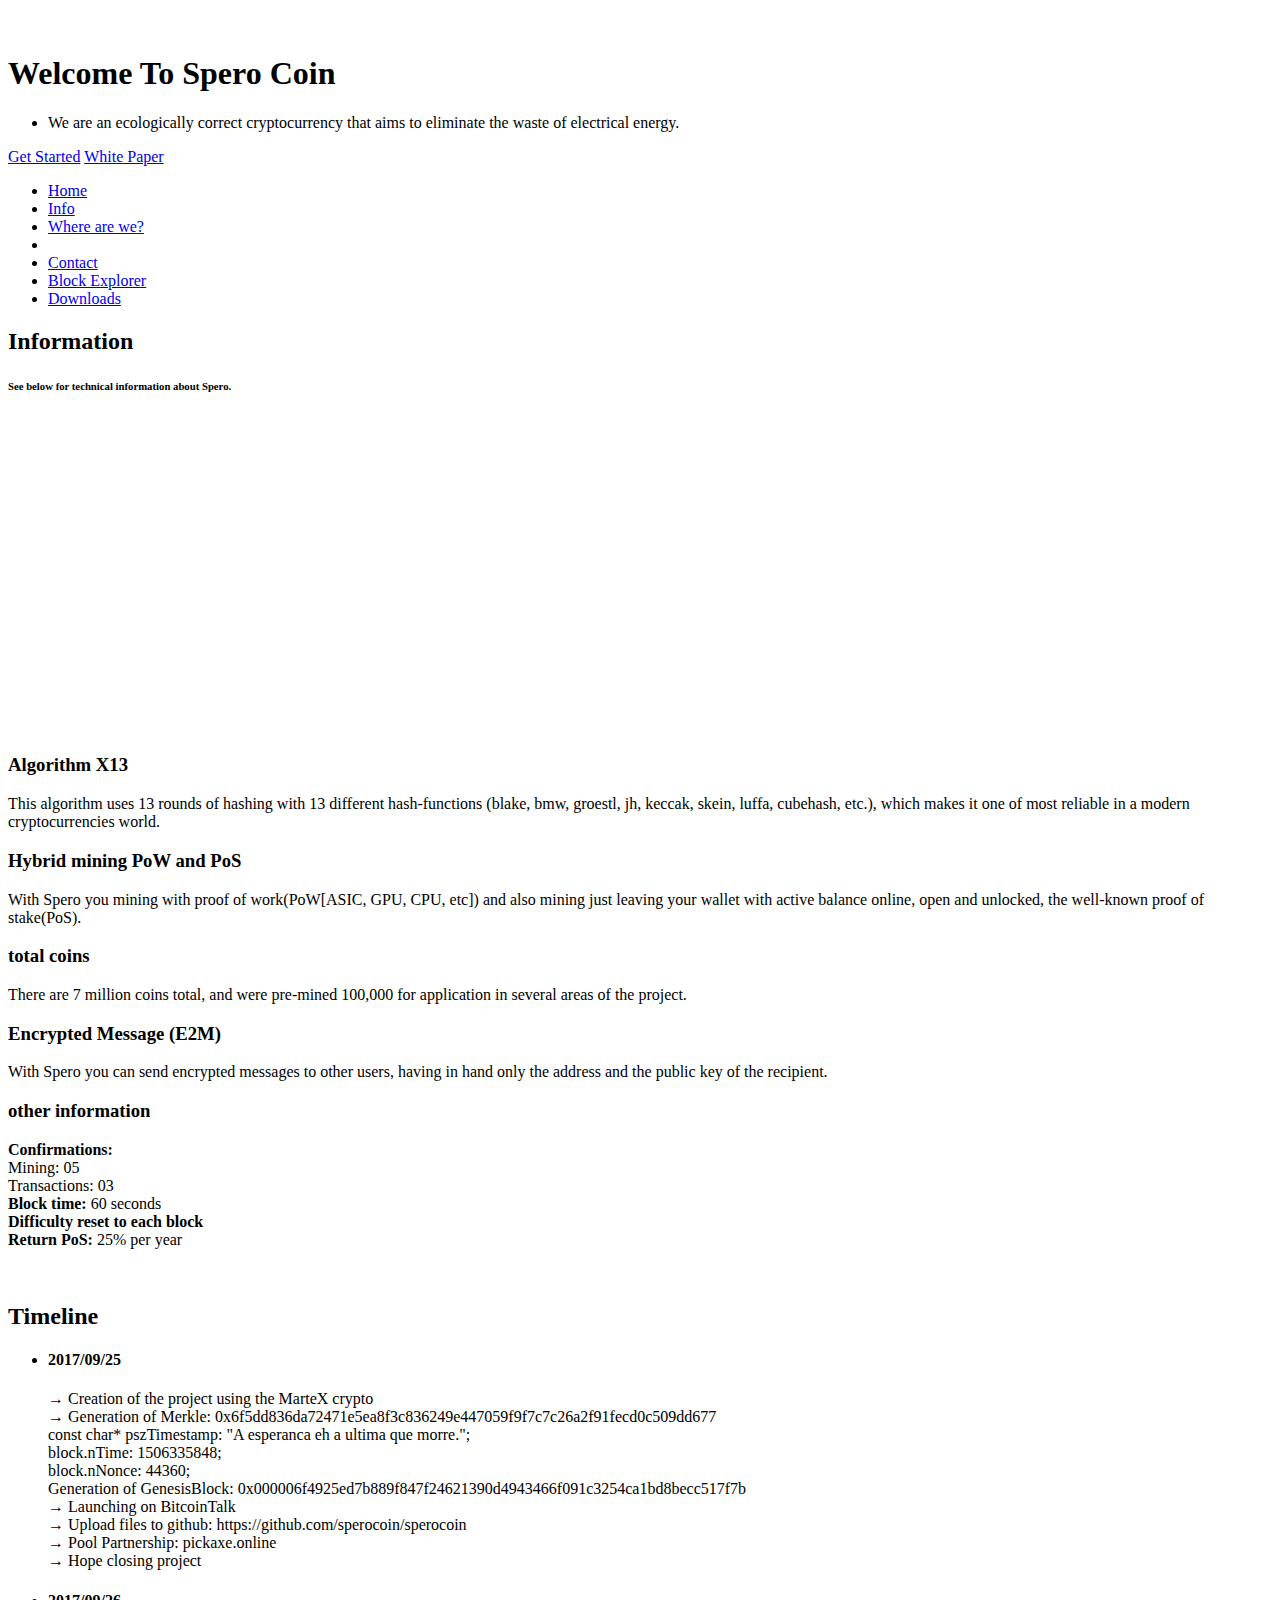
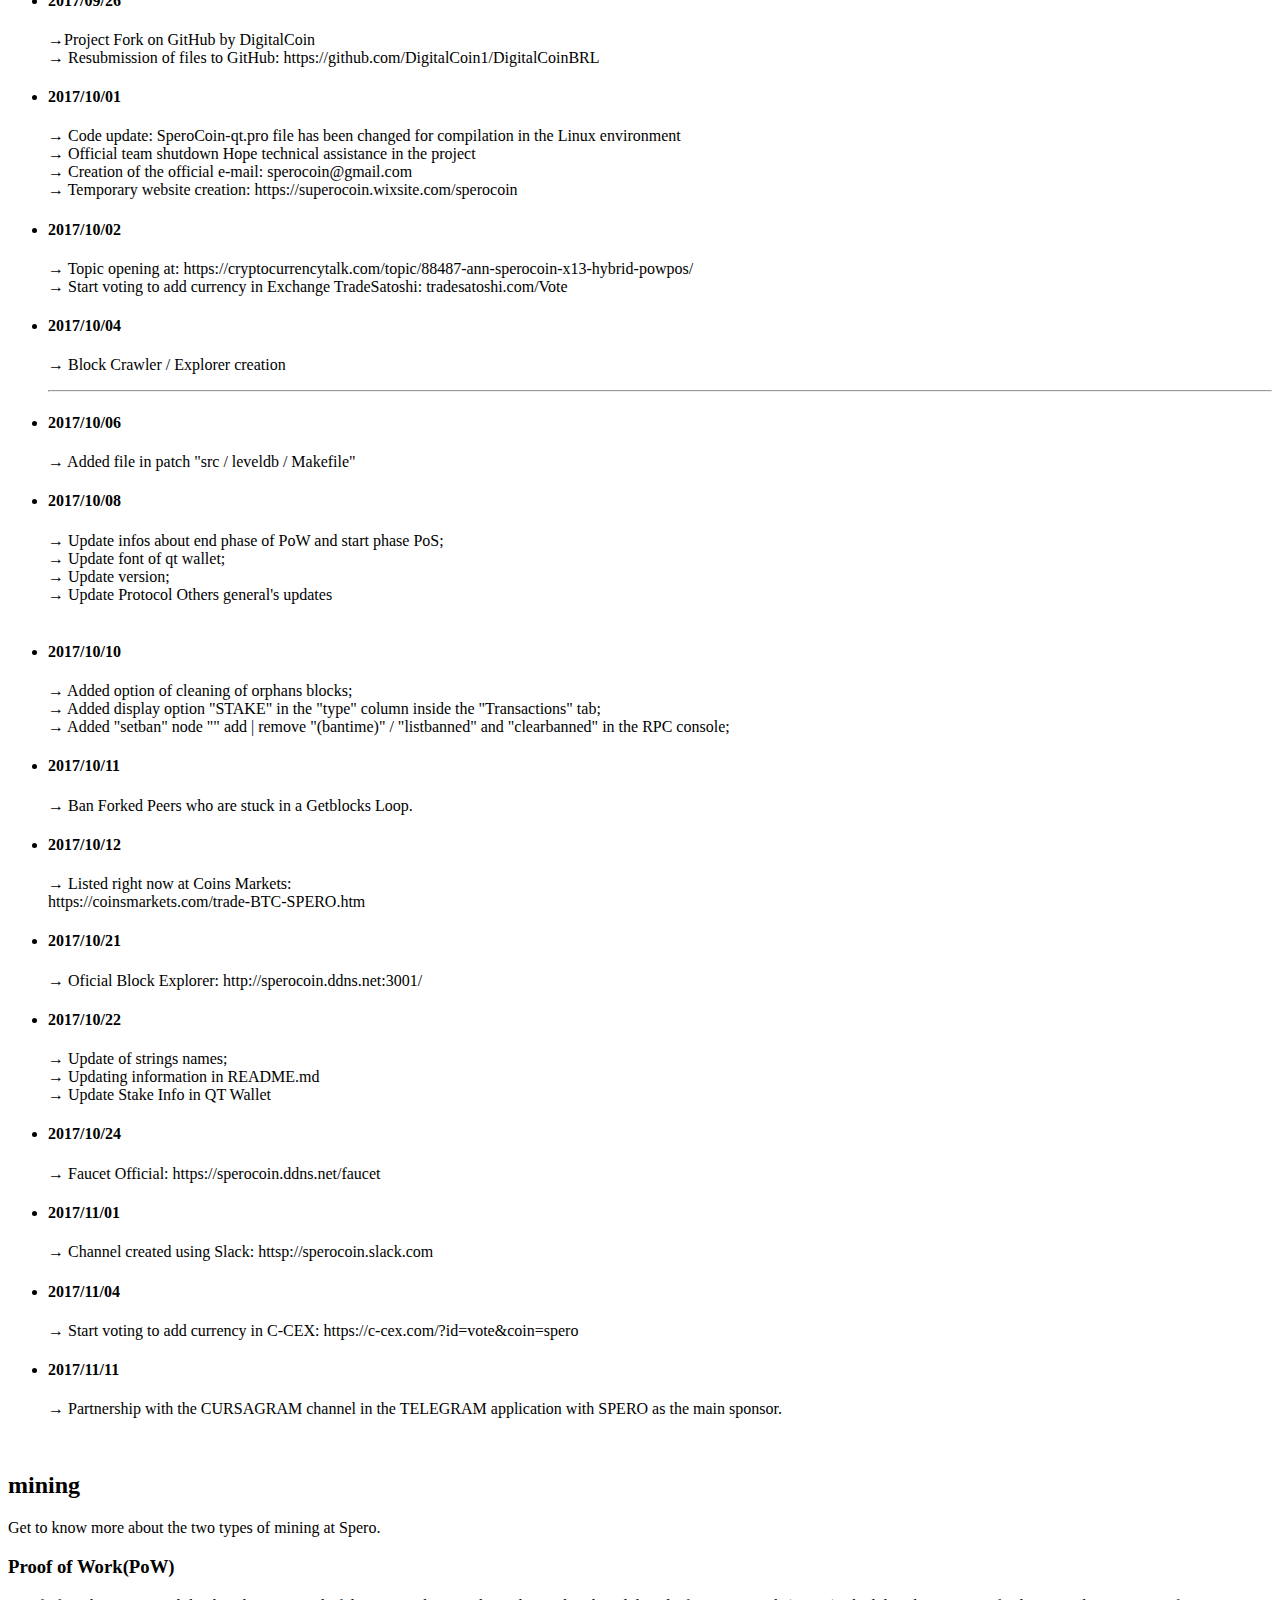
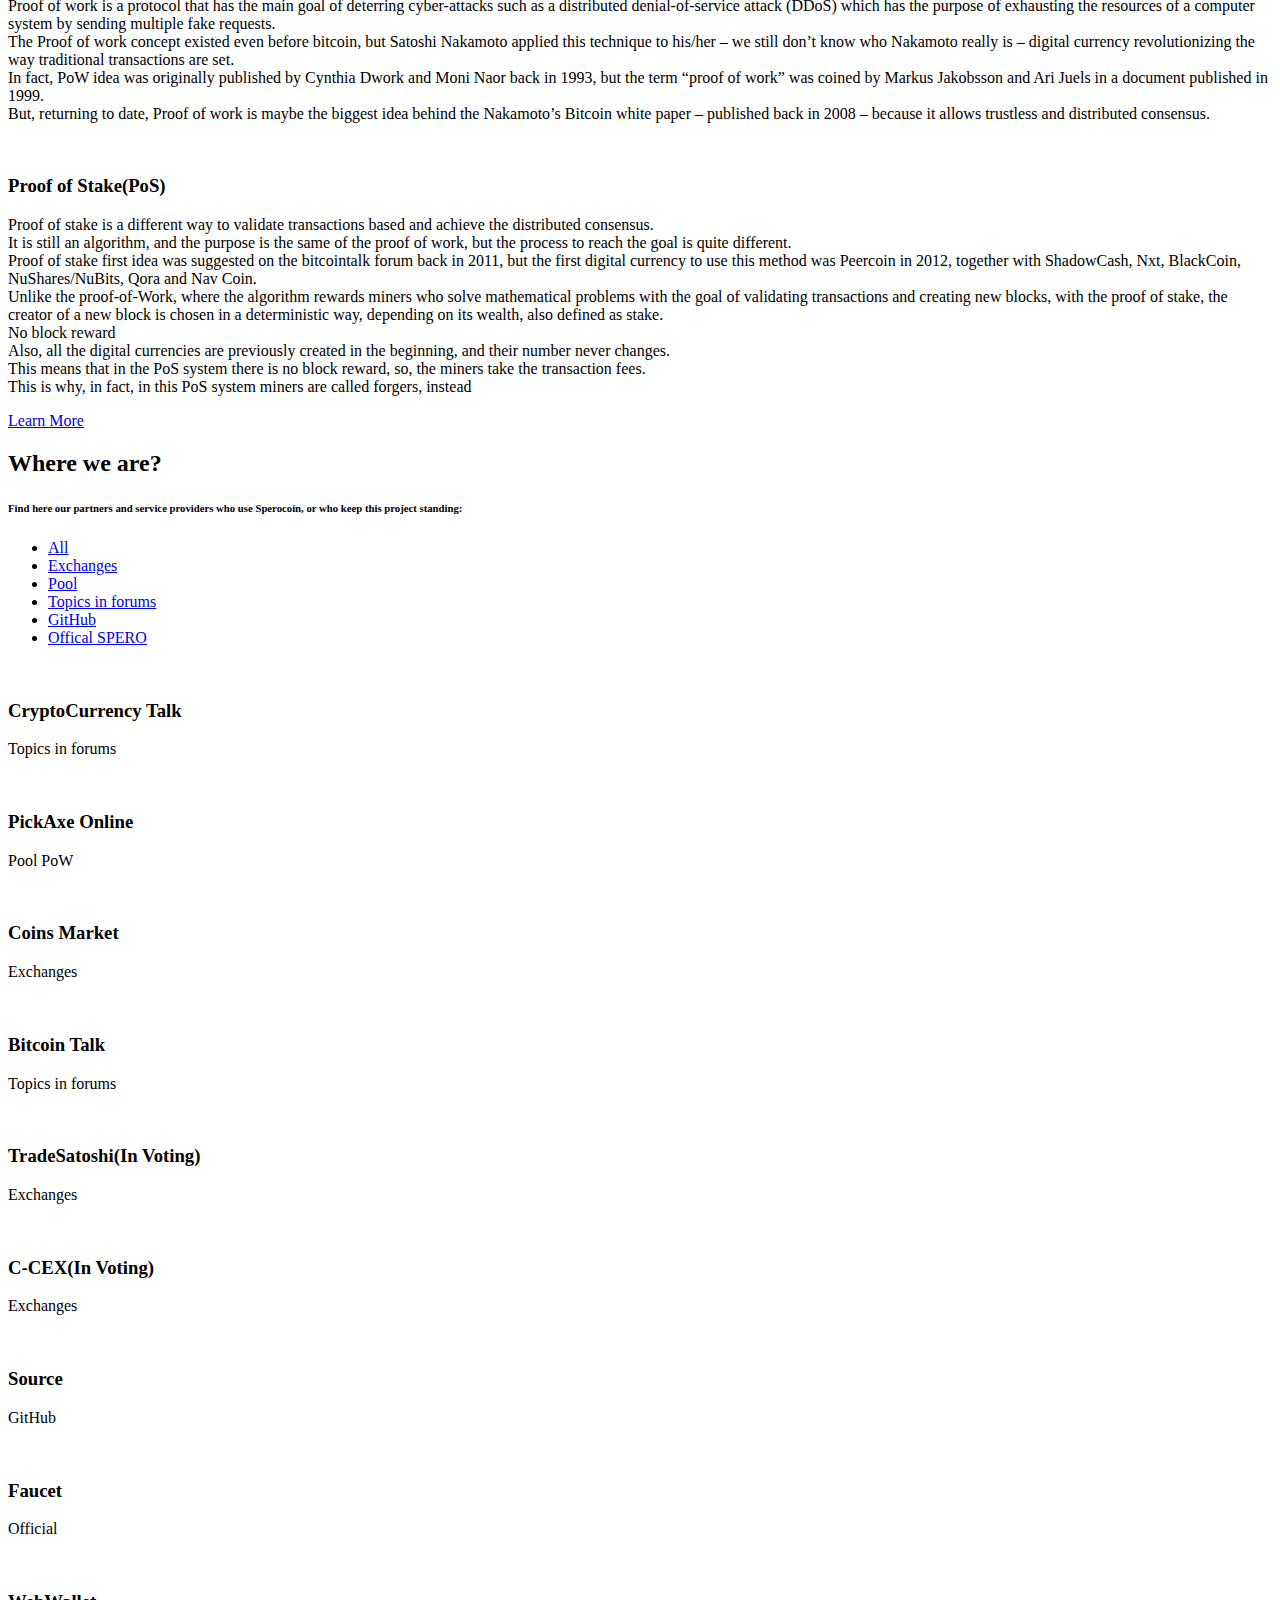
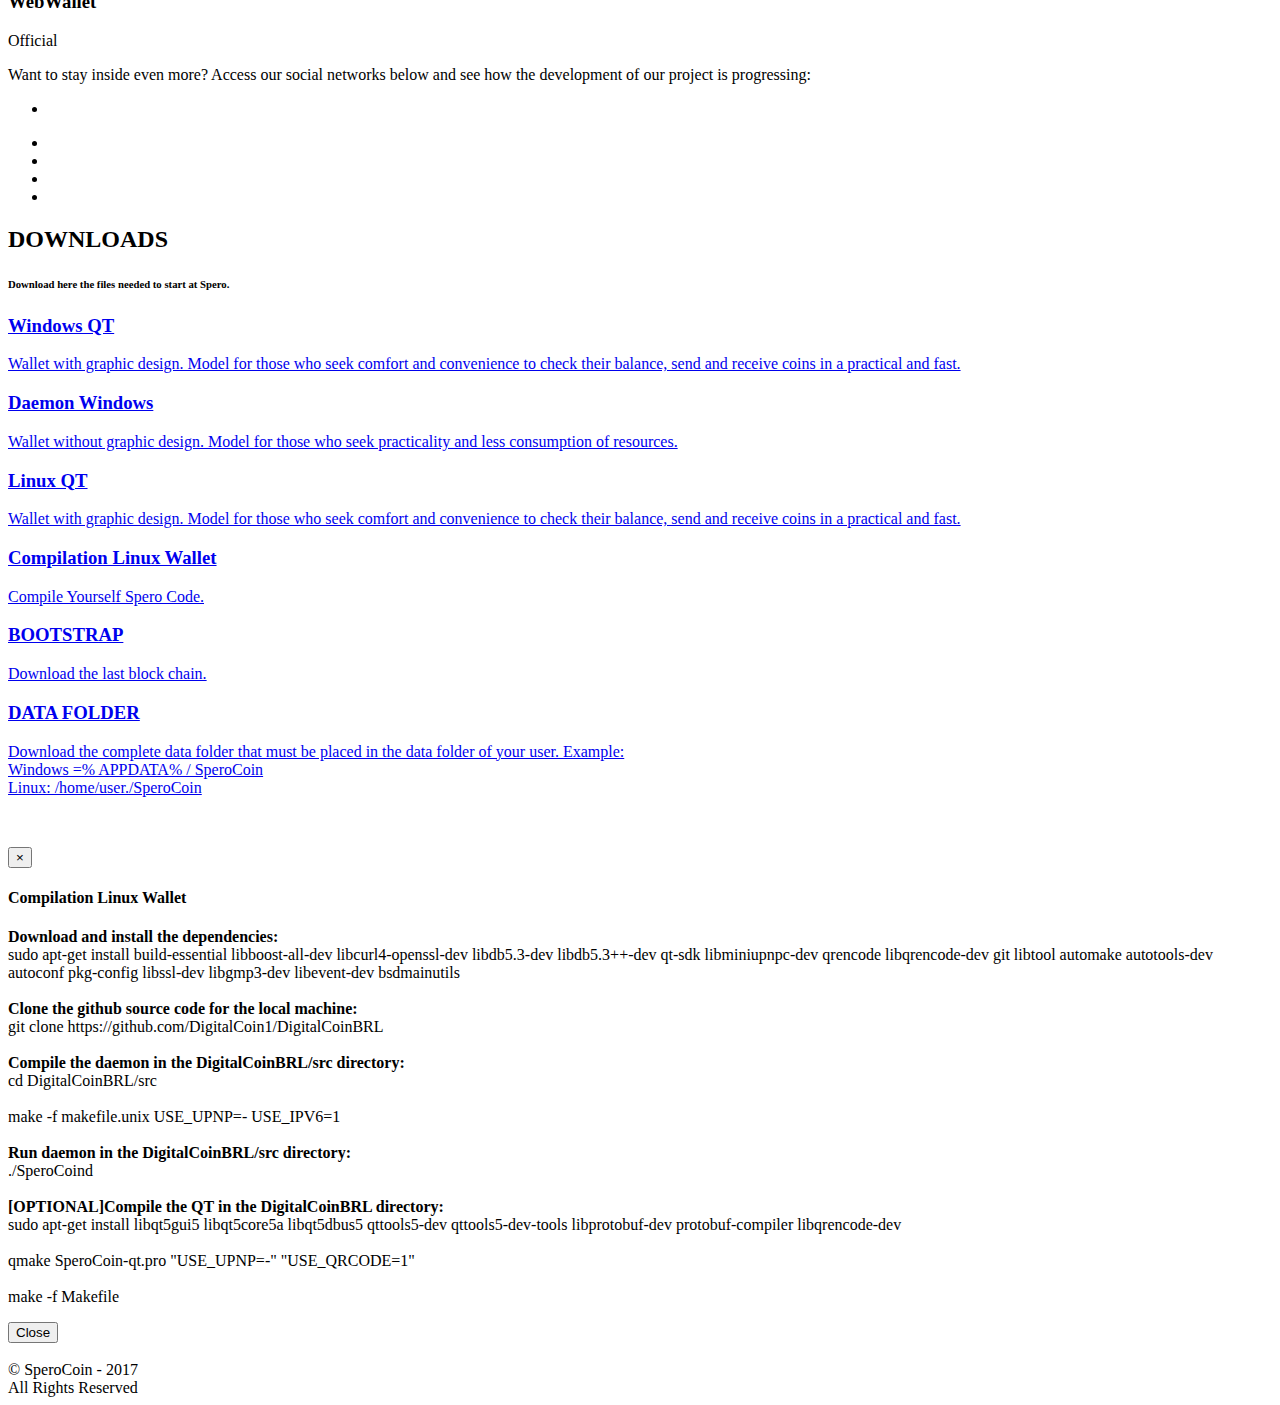
==== index.html @ 8c32aec2 "Adding Information" ====
<!doctype html>
<html>

<head>
	<meta charset="utf-8">
	<meta name="viewport" content="width=device-width, maximum-scale=1">

	<title>Sperocoin</title>
	<link rel="icon" href="favicon.png" type="image/png">
	<link rel="shortcut icon" href="favicon.ico" type="img/x-icon">

	<link href='https://fonts.googleapis.com/css?family=Montserrat:400,700' rel='stylesheet' type='text/css'>
	<link href='https://fonts.googleapis.com/css?family=Open+Sans:400,300,800italic,700italic,600italic,400italic,300italic,800,700,600' rel='stylesheet' type='text/css'>

	<link href="css/bootstrap.css" rel="stylesheet" type="text/css">
	<link href="css/style.css" rel="stylesheet" type="text/css">
	<link href="css/font-awesome.css" rel="stylesheet" type="text/css">
	<link href="css/responsive.css" rel="stylesheet" type="text/css">
	<link href="css/animate.css" rel="stylesheet" type="text/css">

	<script type="text/javascript" src="js/jquery.1.8.3.min.js"></script>
	<script type="text/javascript" src="js/bootstrap.js"></script>
	<script type="text/javascript" src="js/jquery-scrolltofixed.js"></script>
	<script type="text/javascript" src="js/jquery.easing.1.3.js"></script>
	<script type="text/javascript" src="js/jquery.isotope.js"></script>
	<script type="text/javascript" src="js/wow.js"></script>
	<script type="text/javascript" src="js/classie.js"></script>
	<script src="contactform/contactform.js"></script>

	<!-- =======================================================
    Theme Name: Knight
    Theme URL: https://bootstrapmade.com/knight-free-bootstrap-theme/
    Author: BootstrapMade
    Author URL: https://bootstrapmade.com
	======================================================= -->

</head>

<body>
	<header class="header" id="header">
		<!--header-start-->
		<div class="container">
			<figure class="logo animated fadeInDown delay-07s">
				<a href="#"><img src="img/logo.png" alt=""></a>
			</figure>
			<h1 class="animated fadeInDown delay-07s">Welcome To Spero Coin</h1>
			<ul class="we-create animated fadeInUp delay-1s">
				<li>We are an ecologically correct cryptocurrency that aims to eliminate the waste of electrical energy.</li>
			</ul>
			<a class="link animated fadeInUp delay-1s servicelink" href="#info">Get Started</a> <a class="link animated fadeInUp delay-1s servicelink" href="white_paper/index.php">White Paper</a>
		</div>
	</header>
	<!--header-end-->

	<nav class="main-nav-outer" id="test">
		<!--main-nav-start-->
		<div class="container">
			<ul class="main-nav">
				<li><a href="#header">Home</a></li>
				<li><a href="#info">Info</a></li>
				<li><a href="#Where_we_are">Where are we?</a></li>
				<li class="small-logo"><a href="#header"><img src="img/small-logo.png" alt="" width="45"></a></li>
				<li><a href="#contact">Contact</a></li>
				<li><a href="http://sperocoin.ddns.net:3001" target="_blank">Block Explorer</a></li>
				<li><a href="#downloads">Downloads</a></li>
			</ul>
			<a class="res-nav_click" href="#"><i class="fa-bars"></i></a>
		</div>
	</nav>
	<!--main-nav-end-->



	<section class="main-section" id="info">
		<!--main-section-start-->
		<div class="container">
			<h2>Information</h2>
			<h6>See below for technical information about Spero.</h6>
			<div class="row">
    			<div class="col-sm-12">
					<div class="embed-responsive embed-responsive-4by3">
    					<center><iframe class="embed-responsive-item" width="420" height="315" src="https://www.youtube.com/embed/9owZGSFnSOo?rel=0&amp;controls=0&amp;showinfo=0" frameborder="0" allowfullscreen></iframe></center>
					</div>
    			</div>
			</div>
			<div class="row">
				<div class="col-lg-4 col-sm-6 wow fadeInLeft delay-05s">
					<div class="service-list">
						<div class="service-list-col1">
							<i class="fa fa-cubes"></i>
						</div>
						<div class="service-list-col2">
							<h3>Algorithm X13</h3>
							<p>This algorithm uses 13 rounds of hashing with 13 different hash-functions (blake, bmw, groestl, jh, keccak, skein, luffa, cubehash, etc.), which makes it one of most reliable in a modern cryptocurrencies world.</p>
						</div>
					</div>
					<div class="service-list">
						<div class="service-list-col1">
							<i class="fa fa-code-fork"></i>
						</div>
						<div class="service-list-col2">
							<h3>Hybrid mining PoW and PoS</h3>
							<p>With Spero you mining with proof of work(PoW[ASIC, GPU, CPU, etc]) and also mining just leaving your wallet with active balance online, open and unlocked, the well-known proof of stake(PoS).</p>
						</div>
					</div>
					<div class="service-list">
						<div class="service-list-col1">
							<i class="fa fa-database"></i>
						</div>
						<div class="service-list-col2">
							<h3>total coins</h3>
							<p>There are 7 million coins total, and were pre-mined 100,000 for application in several areas of the project.</p>
						</div>
					</div>
					<div class="service-list">
						<div class="service-list-col1">
							<i class="fa fa-comments-o"></i>
						</div>
						<div class="service-list-col2">
							<h3>Encrypted Message (E2M)</h3>
							<p>With Spero you can send encrypted messages to other users, having in hand only the address and the public key of the recipient.</p>
						</div>
					</div>
						<div class="service-list">
						<div class="service-list-col1">
							<i class="fa fa-check-square-o"></i>
						</div>
						<div class="service-list-col2">
							<h3>other information</h3>
							<p><b>Confirmations:</b><br>
								Mining: 05<br>
								Transactions: 03<br>
								<b>Block time:</b> 60 seconds<br>
								<b>Difficulty reset to each block</b><br>
								<b>Return PoS:</b> 25% per year<br>

							</p>
						</div>
					</div>

				</div>
				<figure class="col-lg-8 col-sm-6  text-right wow fadeInUp delay-02s">
					<img src="img/macbook-pro.png" alt="">
					<img src="https://coinsmarkets.com/api-229-SPERO-BTC.png" alt="" style="padding-right:20%">
				</figure>

			</div>
		</div>
	</section>
	<!--main-section-end-->

<!-- TIMELINE -->
<div class="container">
  <div class="page-header">
    <h2 id="timeline">Timeline</h2>
  </div>
  <ul class="timeline">
    <li>
      <div class="timeline-badge"><i class="fa fa-code"></i></div>
      <div class="timeline-panel">
        <div class="timeline-heading">
          <h4 class="timeline-title">2017/09/25</h4>
        </div>
        <div class="timeline-body">
          <p>→ Creation of the project using the MarteX crypto<br>
→ Generation of Merkle: 0x6f5dd836da72471e5ea8f3c836249e447059f9f7c7c26a2f91fecd0c509dd677<br>
const char* pszTimestamp: "A esperanca eh a ultima que morre.";<br>
block.nTime: 1506335848;<br>
block.nNonce: 44360;<br>
Generation of GenesisBlock: 0x000006f4925ed7b889f847f24621390d4943466f091c3254ca1bd8becc517f7b<br>
→ Launching on BitcoinTalk<br>
→ Upload files to github: https://github.com/sperocoin/sperocoin<br>
→ Pool Partnership: pickaxe.online<br>
→ Hope closing project</p>
        </div>
      </div>
    </li>
    <li class="timeline-inverted">
      <div class="timeline-badge warning"><i class="fa fa-code-fork"></i></div>
      <div class="timeline-panel">
        <div class="timeline-heading">
          <h4 class="timeline-title">2017/09/26</h4>
        </div>
        <div class="timeline-body">
          <p>→Project Fork on GitHub by DigitalCoin<br>
→ Resubmission of files to GitHub: https://github.com/DigitalCoin1/DigitalCoinBRL</p>
        </div>
      </div>
    </li>
    <li>
      <div class="timeline-badge danger"><i class="fa fa-code"></i></div>
      <div class="timeline-panel">
        <div class="timeline-heading">
          <h4 class="timeline-title">2017/10/01</h4>
        </div>
        <div class="timeline-body">
          <p>→ Code update: SperoCoin-qt.pro file has been changed for
compilation in the Linux environment<br>
→ Official team shutdown Hope technical assistance in the project<br>
→ Creation of the official e-mail: sperocoin@gmail.com<br>
→ Temporary website creation: https://superocoin.wixsite.com/sperocoin</p>
        </div>
      </div>
    </li>
    <li class="timeline-inverted"></i>
    	<div class="timeline-badge warning"><i class="fa fa-file-code-o"></i></div>
      <div class="timeline-panel">
        <div class="timeline-heading">
          <h4 class="timeline-title">2017/10/02</h4>
        </div>
        <div class="timeline-body">
          <p>→ Topic opening at: https://cryptocurrencytalk.com/topic/88487-ann-sperocoin-x13-hybrid-powpos/<br>
→ Start voting to add currency in Exchange TradeSatoshi: tradesatoshi.com/Vote</p>
        </div>
      </div>
    </li>
    <li>
      <div class="timeline-badge info"><i class="fa fa-code"></i></div>
      <div class="timeline-panel">
        <div class="timeline-heading">
          <h4 class="timeline-title">2017/10/04</h4>
        </div>
        <div class="timeline-body">
          <p>→ Block Crawler / Explorer creation</p>
          <hr>
        </div>
      </div>
    </li>
    <li>
    	<div class="timeline-badge info"><i class="fa fa-code"></i></div>
      <div class="timeline-panel">
        <div class="timeline-heading">
          <h4 class="timeline-title">2017/10/06​</h4>
        </div>
        <div class="timeline-body">
          <p>→ Added file in patch "src / leveldb / Makefile"
​</p>
        </div>
      </div>
    </li>
    <li class="timeline-inverted">
      <div class="timeline-badge success"><i class="fa fa-code"></i></div>
      <div class="timeline-panel">
        <div class="timeline-heading">
          <h4 class="timeline-title">2017/10/08​</h4>
        </div>
        <div class="timeline-body">
          <p>→ Update infos about end phase of PoW and start phase PoS;<br>
→ Update font of qt wallet;<br>
→ Update version;<br>
→ Update Protocol Others general's updates<br>
​</p>
        </div>
      </div>
    </li>
        <li>
      <div class="timeline-badge danger"><i class="fa fa-code"></i></div>
      <div class="timeline-panel">
        <div class="timeline-heading">
          <h4 class="timeline-title">2017/10/10</h4>
        </div>
        <div class="timeline-body">
          <p>→ Added option of cleaning of orphans blocks;<br>
→ Added display option "STAKE" in the "type" column inside the "Transactions" tab;<br>
→ Added "setban" node "" add | remove "(bantime)" / "listbanned" and "clearbanned" in the RPC console;</p>
        </div>
      </div>
    </li>
        <li class="timeline-inverted">
      <div class="timeline-badge warning"><i class="fa fa-code"></i></div>
      <div class="timeline-panel">
        <div class="timeline-heading">
          <h4 class="timeline-title">2017/10/11</h4>
        </div>
        <div class="timeline-body">
          <p>→ Ban Forked Peers who are stuck in a Getblocks Loop.
​</p>
        </div>
      </div>
    </li>
    <li>
      <div class="timeline-badge success"><i class="fa fa-database"></i></div>
      <div class="timeline-panel">
        <div class="timeline-heading">
          <h4 class="timeline-title">2017/10/12</h4>
        </div>
        <div class="timeline-body">
          <p>→ Listed right now at Coins Markets:<br>
https://coinsmarkets.com/trade-BTC-SPERO.htm</p>
        </div>
      </div>
    </li>
    <li class="timeline-inverted">
      <div class="timeline-badge danger"><i class="fa fa-cubes"></i></div>
      <div class="timeline-panel">
        <div class="timeline-heading">
          <h4 class="timeline-title">2017/10/21</h4>
        </div>
        <div class="timeline-body">
          <p>→ Oficial Block Explorer: http://sperocoin.ddns.net:3001/
​</p>
        </div>
      </div>
    </li>
        <li>
      <div class="timeline-badge info"><i class="fa fa-code"></i></div>
      <div class="timeline-panel">
        <div class="timeline-heading">
          <h4 class="timeline-title">2017/10/22</h4>
        </div>
        <div class="timeline-body">
          <p>→ Update of strings names;<br>
→ Updating information in README.md<br>
→ Update Stake Info in QT Wallet</p>
        </div>
      </div>
    </li>
    <li class="timeline-inverted">
      <div class="timeline-badge success"><i class="fa fa-database"></i></div>
      <div class="timeline-panel">
        <div class="timeline-heading">
          <h4 class="timeline-title">2017/10/24</h4>
        </div>
        <div class="timeline-body">
          <p>→ Faucet Official: https://sperocoin.ddns.net/faucet</p>
        </div>
      </div>
    </li>
    <li>
      <div class="timeline-badge danger"><i class="fa fa-code"></i></div>
      <div class="timeline-panel">
        <div class="timeline-heading">
          <h4 class="timeline-title">2017/11/01</h4>
        </div>
        <div class="timeline-body">
          <p>→ Channel created using Slack: httsp://sperocoin.slack.com</p>
        </div>
      </div>
    </li>
    <li class="timeline-inverted">
      <div class="timeline-badge warning"><i class="fa fa-file-code-o"></i></div>
      <div class="timeline-panel">
        <div class="timeline-heading">
          <h4 class="timeline-title">2017/11/04</h4>
        </div>
        <div class="timeline-body">
          <p>→ Start voting to add currency in C-CEX: https://c-cex.com/?id=vote&coin=spero</p>
        </div>
      </div>
    </li>
    <li>
      <div class="timeline-badge success"><i class="fa fa-database"></i></div>
      <div class="timeline-panel">
        <div class="timeline-heading">
          <h4 class="timeline-title">2017/11/11</h4>
        </div>
        <div class="timeline-body">
          <p>→ Partnership with the CURSAGRAM channel in the TELEGRAM application with SPERO as the main sponsor.</p>
        </div>
      </div>
    </li>
  </ul>
</div>

<!-- TIMELINE -->
	<section class="main-section alabaster">
		<!--main-section alabaster-start-->
		<div class="container">
			<div class="row">
				<figure class="col-lg-5 col-sm-4 wow fadeInLeft">
					<img src="img/mining.png" alt="">
				</figure>
				<div class="col-lg-7 col-sm-8 featured-work">
					<h2>mining</h2>
					<P class="padding-b">Get to know more about the two types of mining at Spero.</P>
					<div class="featured-box">
						<div class="featured-box-col1 wow fadeInRight delay-02s">
							<i class="fa fa-flash"></i>
						</div>
						<div class="featured-box-col2 wow fadeInRight delay-02s">
							<h3>Proof of Work(PoW)</h3>
							<p>Proof of work is a protocol that has the main goal of deterring cyber-attacks such as a distributed denial-of-service attack (DDoS) which has the purpose of exhausting the resources of a computer system by sending multiple fake requests.
<br>
The Proof of work concept existed even before bitcoin, but Satoshi Nakamoto applied this technique to his/her – we still don’t know who Nakamoto really is – digital currency revolutionizing the way traditional transactions are set.
<br>
In fact, PoW idea was originally published by Cynthia Dwork and Moni Naor back in 1993, but the term “proof of work” was coined by Markus Jakobsson and Ari Juels in a document published in 1999.
<br>
But, returning to date, Proof of work is maybe the biggest idea behind the Nakamoto’s Bitcoin white paper – published back in 2008 – because it allows trustless and distributed consensus.</p>
						</div>
					</div>
				</div>
			</div>


			<div class="row">
				<figure class="col-lg-5 col-sm-4 wow fadeInLeft">
					<img src="img/energy.svg" alt="">
				</figure>
					<div class="featured-box">
						<div class="featured-box-col1 wow fadeInRight delay-04s">
							<i class="fa fa-flask"></i>
						</div>
						<div class="featured-box-col2 wow fadeInRight delay-04s">
							<h3>Proof of Stake(PoS)</h3>
							<p>Proof of stake is a different way to validate transactions based and achieve the distributed consensus.
<br>
It is still an algorithm, and the purpose is the same of the proof of work, but the process to reach the goal is quite different.
<br>
Proof of stake first idea was suggested on the bitcointalk forum back in 2011, but the first digital currency to use this method was Peercoin in 2012, together with ShadowCash, Nxt, BlackCoin, NuShares/NuBits, Qora and Nav Coin.
<br>
Unlike the proof-of-Work, where the algorithm rewards miners who solve mathematical problems with the goal of validating transactions and creating new blocks, with the proof of stake, the creator of a new block is chosen in a deterministic way, depending on its wealth, also defined as stake.
<br>
No block reward
<br>
Also, all the digital currencies are previously created in the beginning, and their number never changes.
<br>
This means that in the PoS system there is no block reward, so, the miners take the transaction fees.
<br>
This is why, in fact, in this PoS system miners are called forgers, instead</p>
						</div>
					</div>
					<a class="Learn-More" href="#">Learn More</a>
				</div>
			</div>
		</div>
	</section>
	<!--main-section alabaster-end-->



	<section class="main-section paddind" id="Where_we_are">
		<!--main-section-start-->
		<div class="container">
			<h2>Where we are?</h2>
			<h6>Find here our partners and service providers who use Sperocoin, or who keep this project standing:</h6>
			<div class="portfolioFilter">
				<ul class="Portfolio-nav wow fadeIn delay-02s">
					<li><a href="#" data-filter="*" class="current">All</a></li>
					<li><a href="#" data-filter=".exchanges">Exchanges</a></li>
					<li><a href="#" data-filter=".pool">Pool</a></li>
					<li><a href="#" data-filter=".topics">Topics in forums</a></li>
					<li><a href="#" data-filter=".git">GitHub</a></li>
					<li><a href="#" data-filter=".official">Offical SPERO</a></li>
				</ul>
			</div>

		</div>
		<div class="portfolioContainer wow fadeInUp delay-04s">
			<div class=" Portfolio-box topics">
				<a href="https://cryptocurrencytalk.com/topic/88487-ann-sperocoin-x13-hybrid-powpos/" target="_blank"><img src="img/cryptocurrencytalk.jpg" alt=""></a>
				<h3>CryptoCurrency Talk</h3>
				<p>Topics in forums</p>
			</div>
			<div class="Portfolio-box pool">
				<a href="http://pickaxe.online/" target="_blank"><img src="img/pickaxeonline.jpg" alt=""></a>
				<h3>PickAxe Online</h3>
				<p>Pool PoW</p>
			</div>
			<div class=" Portfolio-box exchanges">
				<a href="https://coinsmarkets.com/trade-BTC-SPERO.htm" target="_blank"><img src="img/coinsmarkets.jpg" alt=""></a>
				<h3>Coins Market</h3>
				<p>Exchanges</p>
			</div>
			<div class=" Portfolio-box topics">
				<a href="https://bitcointalk.org/index.php?topic=2260985.20" target="_blank"><img src="img/btctalk.jpg" alt=""></a>
				<h3>Bitcoin Talk</h3>
				<p>Topics in forums</p>
			</div>
			<div class=" Portfolio-box exchanges">
				<a href="https://tradesatoshi.com/Vote" target="_blank"><img src="img/tradesatoshi.jpg" alt=""></a>
				<h3>TradeSatoshi(In Voting)</h3>
				<p>Exchanges</p>
			</div>
			<div class=" Portfolio-box exchanges">
				<a href="https://c-cex.com/?id=vote&coin=spero" target="_blank"><img src="img/ccex-logo.png" alt="" width="255px"></a>
				<h3>C-CEX(In Voting)</h3>
				<p>Exchanges</p>
			</div>
			 <div class=" Portfolio-box git">
				<a href="https://github.com/DigitalCoin1/DigitalCoinBRL" target="_blank"><img src="img/github.jpg" alt=""></a>
				<h3>Source</h3>
				<p>GitHub</p>
			</div>
			<div class=" Portfolio-box official">
				<a href="/faucet" target="_blank"><img src="img/logo.png" alt=""></a>
				<h3>Faucet</h3>
				<p>Official</p>
			</div>
			<div class=" Portfolio-box official">
				<a href="/webwallet" target="_blank"><img src="img/logo.png" alt=""></a>
				<h3>WebWallet</h3>
				<p>Official</p>
			</div>
		</div>
	</section>
	<!--main-section-end-->


	<section class="main-section client-part" id="contact">
		<!--main-section client-part-start-->
		<div class="container">
			<b class="quote-right wow fadeInDown delay-03"><i class="fa-quote-right"></i></b>
			<div class="row">
				<div class="col-lg-12">
					<p class="client-part-haead wow fadeInDown delay-05">Want to stay inside even more? Access our social networks below and see how the development of our project is progressing:</p>
				</div>
			</div>
			<ul class="client wow fadeIn delay-05s">
				<li>
            	<img src="img/logo.png" alt="">
</li>
			</ul>
		</div>
	</section>
	<!--main-section client-part-end-->
	<div class="c-logo-part">
		<!--c-logo-part-start-->
		<div class="container">
			<ul>
				<li><a href="https://www.facebook.com/Sperocoin-492498071117211/" target="_blank"><img src="img/c-liogo1.png" alt=""></a></li>
				<li><a href="https://telegram.me/joinchat/sperocoin" target="_blank"><img src="img/c-liogo2.png" alt=""></a></li>
				<li><a href="mailto:sperocoin@gmail.com" target="_blank"><img src="img/c-liogo3.png" alt=""></a></li>
				 <li><a href="https://sperocoin.slack.com" target="_blank"><img src="img/c-liogo4.png" alt="" width="130px"></a></li>
				<!-- <li><a href="#" target="_blank"><img src="img/c-liogo5.png" alt=""></a></li> -->
			</ul>
		</div>
	</div>
	 <!--c-logo-part-end-->
	<!-- TEAM
	<section class="main-section team" id="team">
		main-section team-start
		<div class="container">
			<h2>team</h2>
			<h6>Take a closer look into our amazing team. We won’t bite.</h6>
			<div class="team-leader-block clearfix">
				<div class="team-leader-box">
					<div class="team-leader wow fadeInDown delay-03s">
						<div class="team-leader-shadow"><a href="#"></a></div>
						<img src="img/team-leader-pic1.jpg" alt="">
						<ul>
							<li><a href="#" class="fa-twitter"></a></li>
							<li><a href="#" class="fa-facebook"></a></li>
							<li><a href="#" class="fa-pinterest"></a></li>
							<li><a href="#" class="fa-google-plus"></a></li>
						</ul>
					</div>
					<h3 class="wow fadeInDown delay-03s">Walter White</h3>
					<span class="wow fadeInDown delay-03s">Chief Executive Officer</span>
					<p class="wow fadeInDown delay-03s">Lorem ipsum dolor sit amet, consectetur adipiscing elit. Proin consequat sollicitudin cursus. Dolor sit amet, consectetur adipiscing elit proin consequat.</p>
				</div>
				<div class="team-leader-box">
					<div class="team-leader  wow fadeInDown delay-06s">
						<div class="team-leader-shadow"><a href="#"></a></div>
						<img src="img/team-leader-pic2.jpg" alt="">
						<ul>
							<li><a href="#" class="fa-twitter"></a></li>
							<li><a href="#" class="fa-facebook"></a></li>
							<li><a href="#" class="fa-pinterest"></a></li>
							<li><a href="#" class="fa-google-plus"></a></li>
						</ul>
					</div>
					<h3 class="wow fadeInDown delay-06s">Jesse Pinkman</h3>
					<span class="wow fadeInDown delay-06s">Product Manager</span>
					<p class="wow fadeInDown delay-06s">Lorem ipsum dolor sit amet, consectetur adipiscing elit. Proin consequat sollicitudin cursus. Dolor sit amet, consectetur adipiscing elit proin consequat.</p>
				</div>
				<div class="team-leader-box">
					<div class="team-leader wow fadeInDown delay-09s">
						<div class="team-leader-shadow"><a href="#"></a></div>
						<img src="img/team-leader-pic3.jpg" alt="">
						<ul>
							<li><a href="#" class="fa-twitter"></a></li>
							<li><a href="#" class="fa-facebook"></a></li>
							<li><a href="#" class="fa-pinterest"></a></li>
							<li><a href="#" class="fa-google-plus"></a></li>
						</ul>
					</div>
					<h3 class="wow fadeInDown delay-09s">Skyler white</h3>
					<span class="wow fadeInDown delay-09s">Accountant</span>
					<p class="wow fadeInDown delay-09s">Lorem ipsum dolor sit amet, consectetur adipiscing elit. Proin consequat sollicitudin cursus. Dolor sit amet, consectetur adipiscing elit proin consequat.</p>
				</div>
			</div>
		</div>
	</section>
	main-section team-end
 TEAM-->

<!-- CONTACT
	<section class="business-talking">
		business-talking-start
		<div class="container">
			<h2>Let’s Talk Business.</h2>
		</div>
	</section>
	business-talking-end
	<div class="container">
		<section class="main-section contact" id="contact">

			<div class="row">
				<div class="col-lg-6 col-sm-7 wow fadeInLeft">
					<div class="contact-info-box address clearfix">
						<h3><i class=" icon-map-marker"></i>Address:</h3>
						<span>308 Negra Arroyo Lane<br>Albuquerque, New Mexico, 87111.</span>
					</div>
					<div class="contact-info-box phone clearfix">
						<h3><i class="fa-phone"></i>Phone:</h3>
						<span>1-800-BOO-YAHH</span>
					</div>
					<div class="contact-info-box email clearfix">
						<h3><i class="fa-pencil"></i>email:</h3>
						<span>hello@knightstudios.com</span>
					</div>
					<div class="contact-info-box hours clearfix">
						<h3><i class="fa-clock-o"></i>Hours:</h3>
						<span><strong>Monday - Thursday:</strong> 10am - 6pm<br><strong>Friday:</strong> People work on Fridays now?<br><strong>Saturday - Sunday:</strong> Best not to ask.</span>
					</div>
					<ul class="social-link">
						<li class="twitter"><a href="#"><i class="fa-twitter"></i></a></li>
						<li class="facebook"><a href="#"><i class="fa-facebook"></i></a></li>
						<li class="pinterest"><a href="#"><i class="fa-pinterest"></i></a></li>
						<li class="gplus"><a href="#"><i class="fa-google-plus"></i></a></li>
						<li class="dribbble"><a href="#"><i class="fa-dribbble"></i></a></li>
					</ul>
				</div>
				<div class="col-lg-6 col-sm-5 wow fadeInUp delay-05s">
					<div class="form">

						<div id="sendmessage">Your message has been sent. Thank you!</div>
						<div id="errormessage"></div>
						<form action="" method="post" role="form" class="contactForm">
							<div class="form-group">
								<input type="text" name="name" class="form-control input-text" id="name" placeholder="Your Name" data-rule="minlen:4" data-msg="Please enter at least 4 chars" />
								<div class="validation"></div>
							</div>
							<div class="form-group">
								<input type="email" class="form-control input-text" name="email" id="email" placeholder="Your Email" data-rule="email" data-msg="Please enter a valid email" />
								<div class="validation"></div>
							</div>
							<div class="form-group">
								<input type="text" class="form-control input-text" name="subject" id="subject" placeholder="Subject" data-rule="minlen:4" data-msg="Please enter at least 8 chars of subject" />
								<div class="validation"></div>
							</div>
							<div class="form-group">
								<textarea class="form-control input-text text-area" name="message" rows="5" data-rule="required" data-msg="Please write something for us" placeholder="Message"></textarea>
								<div class="validation"></div>
							</div>

							<div class="text-center"><button type="submit" class="input-btn">Send Message</button></div>
						</form>
					</div>
				</div>
			</div>
		</section>
	</div> CONTACT -->
	<section class="main-section" id="downloads">
		<!--main-section-start-->
		<div class="container">
			<h2>DOWNLOADS</h2>
			<h6>Download here the files needed to start at Spero.</h6>
			<div class="row">
				<div class="col-lg-4 col-sm-6 wow fadeInLeft delay-05s">
					<div class="service-list">
						<div class="service-list-col1">
							<i class="fa fa-hdd-o"></i>
						</div>
						<div class="service-list-col2">
							<a href="/files/SperoCoin-v.2.6.4.1.zip" target="_blank"><h3>Windows QT</h3>
							<p>Wallet with graphic design. Model for those who seek comfort and convenience to check their balance, send and receive coins in a practical and fast.</p></a>
						</div>
					</div>
					<div class="service-list">
						<div class="service-list-col1">
							<i class="fa fa-hdd-o"></i>
						</div>
						<div class="service-list-col2">
							<a href="/files/sperocoind-v.2.6.4.1.exe" target="_blank"><h3>Daemon Windows</h3>
							<p>Wallet without graphic design. Model for those who seek practicality and less consumption of resources.</p></a>
						</div>
					</div>
					<div class="service-list">
						<div class="service-list-col1">
							<i class="fa fa-hdd-o"></i>
						</div>
						<div class="service-list-col2">
							<a href="/files/SperoCoin-qt-v.2.6.4.1" target="_blank"><h3>Linux QT</h3>
							<p>Wallet with graphic design. Model for those who seek comfort and convenience to check their balance, send and receive coins in a practical and fast.</p></a>
						</div>
					</div>
					<div class="row">
					<div class="col-lg-12 col-sm-12 wow fadeInLeft delay-05s">
					<div class="service-list">
						<div class="service-list-col1">
							<i class="fa fa-comments-o"></i>
						</div>
						<div class="service-list-col2 col12">
							<a href="#" data-toggle="modal" data-target="#linuxcomp"><h3>Compilation Linux Wallet</h3>
						<p>Compile Yourself Spero Code.</a></p>
						</div>
						</div>
					</div>
					<!-- BOOTSTRAP -->
					<div class="col-lg-12 col-sm-12 wow fadeInLeft delay-05s">
					<div class="service-list">
						<div class="service-list-col1">
							<i class="fa fa-hdd-o"></i>
						</div>
						<div class="service-list-col2 col12">
							<a href="/files/bootstrap.dat"><h3>BOOTSTRAP</h3>
						<p>Download the last block chain.</a></p>
						</div>
						</div>
					</div>
					<!-- DATA FOLDER -->
					<div class="col-lg-12 col-sm-12 wow fadeInLeft delay-05s">
					<div class="service-list">
						<div class="service-list-col1">
							<i class="fa fa-hdd-o"></i>
						</div>
						<div class="service-list-col2 col12">
							<a href="/files/SperoCoin.zip"><h3>DATA FOLDER</h3>
						<p>Download the complete data folder that must be placed in the data folder of your user. Example:<br>
Windows =% APPDATA% / SperoCoin<br>
Linux: /home/user./SperoCoin</a></p>
						</div>
						</div>
					</div>

					</div>
				</div>
				<figure class="col-lg-8 col-sm-6  text-right wow fadeInUp delay-02s">
					<img src="img/wallet.png" alt="" width="524">
				</figure>

			</div>
		</div>
	</section>
	<!--main-section-end-->

								  <!-- Modal -->
  <div class="modal fade" id="linuxcomp" role="dialog">
    <div class="modal-dialog">

      <!-- Modal content-->
      <div class="modal-content">
        <div class="modal-header">
          <button type="button" class="close" data-dismiss="modal">&times;</button>
          <h4 class="modal-title">Compilation Linux Wallet</h4>
        </div>
        <div class="modal-body">
          <p><b><i class="fa fa-code"></i> Download and install the dependencies:</b><br>
							sudo apt-get install build-essential libboost-all-dev libcurl4-openssl-dev libdb5.3-dev libdb5.3++-dev qt-sdk libminiupnpc-dev qrencode libqrencode-dev git libtool automake autotools-dev autoconf pkg-config libssl-dev libgmp3-dev libevent-dev bsdmainutils<br><br>
			<b><i class="fa fa-code"></i> Clone the github source code for the local machine:</b><br>
							git clone https://github.com/DigitalCoin1/DigitalCoinBRL
			<br><br>
			<b><i class="fa fa-code"></i> Compile the daemon in the DigitalCoinBRL/src directory:</b><br>
							cd DigitalCoinBRL/src<br><br>
							make -f makefile.unix USE_UPNP=- USE_IPV6=1
			<br><br>
			<b><i class="fa fa-code"></i> Run daemon in the DigitalCoinBRL/src directory:</b><br>
							./SperoCoind
			<br><br>
			<b><i class="fa fa-code"></i> [OPTIONAL]Compile the QT in the DigitalCoinBRL directory:</b><br>
							sudo apt-get install libqt5gui5 libqt5core5a libqt5dbus5 qttools5-dev qttools5-dev-tools libprotobuf-dev protobuf-compiler libqrencode-dev<br><br>
							qmake SperoCoin-qt.pro "USE_UPNP=-" "USE_QRCODE=1"<br><br>
							make -f Makefile</p>
        </div>
        <div class="modal-footer">
          <button type="button" class="btn btn-default" data-dismiss="modal">Close</button>
        </div>
      </div>

    </div>
  </div>

	<footer class="footer">
		<div class="container">
			<div class="footer-logo"><img src="img/footer-logo.png" alt=""></div>
			<span class="copyright">&copy; SperoCoin - 2017<br> All Rights Reserved</span>
		</div>
	</footer>


	<script type="text/javascript">
		$(document).ready(function(e) {
			$('#test').scrollToFixed();
			$('.res-nav_click').click(function() {
				$('.main-nav').slideToggle();
				return false

			});

		});
	</script>

	<script>
		wow = new WOW({
			animateClass: 'animated',
			offset: 100
		});
		wow.init();
	</script>


	<script type="text/javascript">
		$(window).load(function() {

			$('.main-nav li a, .servicelink').bind('click', function(event) {
				var $anchor = $(this);

				$('html, body').stop().animate({
					scrollTop: $($anchor.attr('href')).offset().top - 102
				}, 1500, 'easeInOutExpo');
				/*
				if you don't want to use the easing effects:
				$('html, body').stop().animate({
					scrollTop: $($anchor.attr('href')).offset().top
				}, 1000);
				*/
				if ($(window).width() < 768) {
					$('.main-nav').hide();
				}
				event.preventDefault();
			});
		})
	</script>

	<script type="text/javascript">
		$(window).load(function() {


			var $container = $('.portfolioContainer'),
				$body = $('body'),
				colW = 375,
				columns = null;


			$container.isotope({
				// disable window resizing
				resizable: true,
				masonry: {
					columnWidth: colW
				}
			});

			$(window).smartresize(function() {
				// check if columns has changed
				var currentColumns = Math.floor(($body.width() - 30) / colW);
				if (currentColumns !== columns) {
					// set new column count
					columns = currentColumns;
					// apply width to container manually, then trigger relayout
					$container.width(columns * colW)
						.isotope('reLayout');
				}

			}).smartresize(); // trigger resize to set container width
			$('.portfolioFilter a').click(function() {
				$('.portfolioFilter .current').removeClass('current');
				$(this).addClass('current');

				var selector = $(this).attr('data-filter');
				$container.isotope({

					filter: selector,
				});
				return false;
			});

		});
	</script>

</body>

</html>
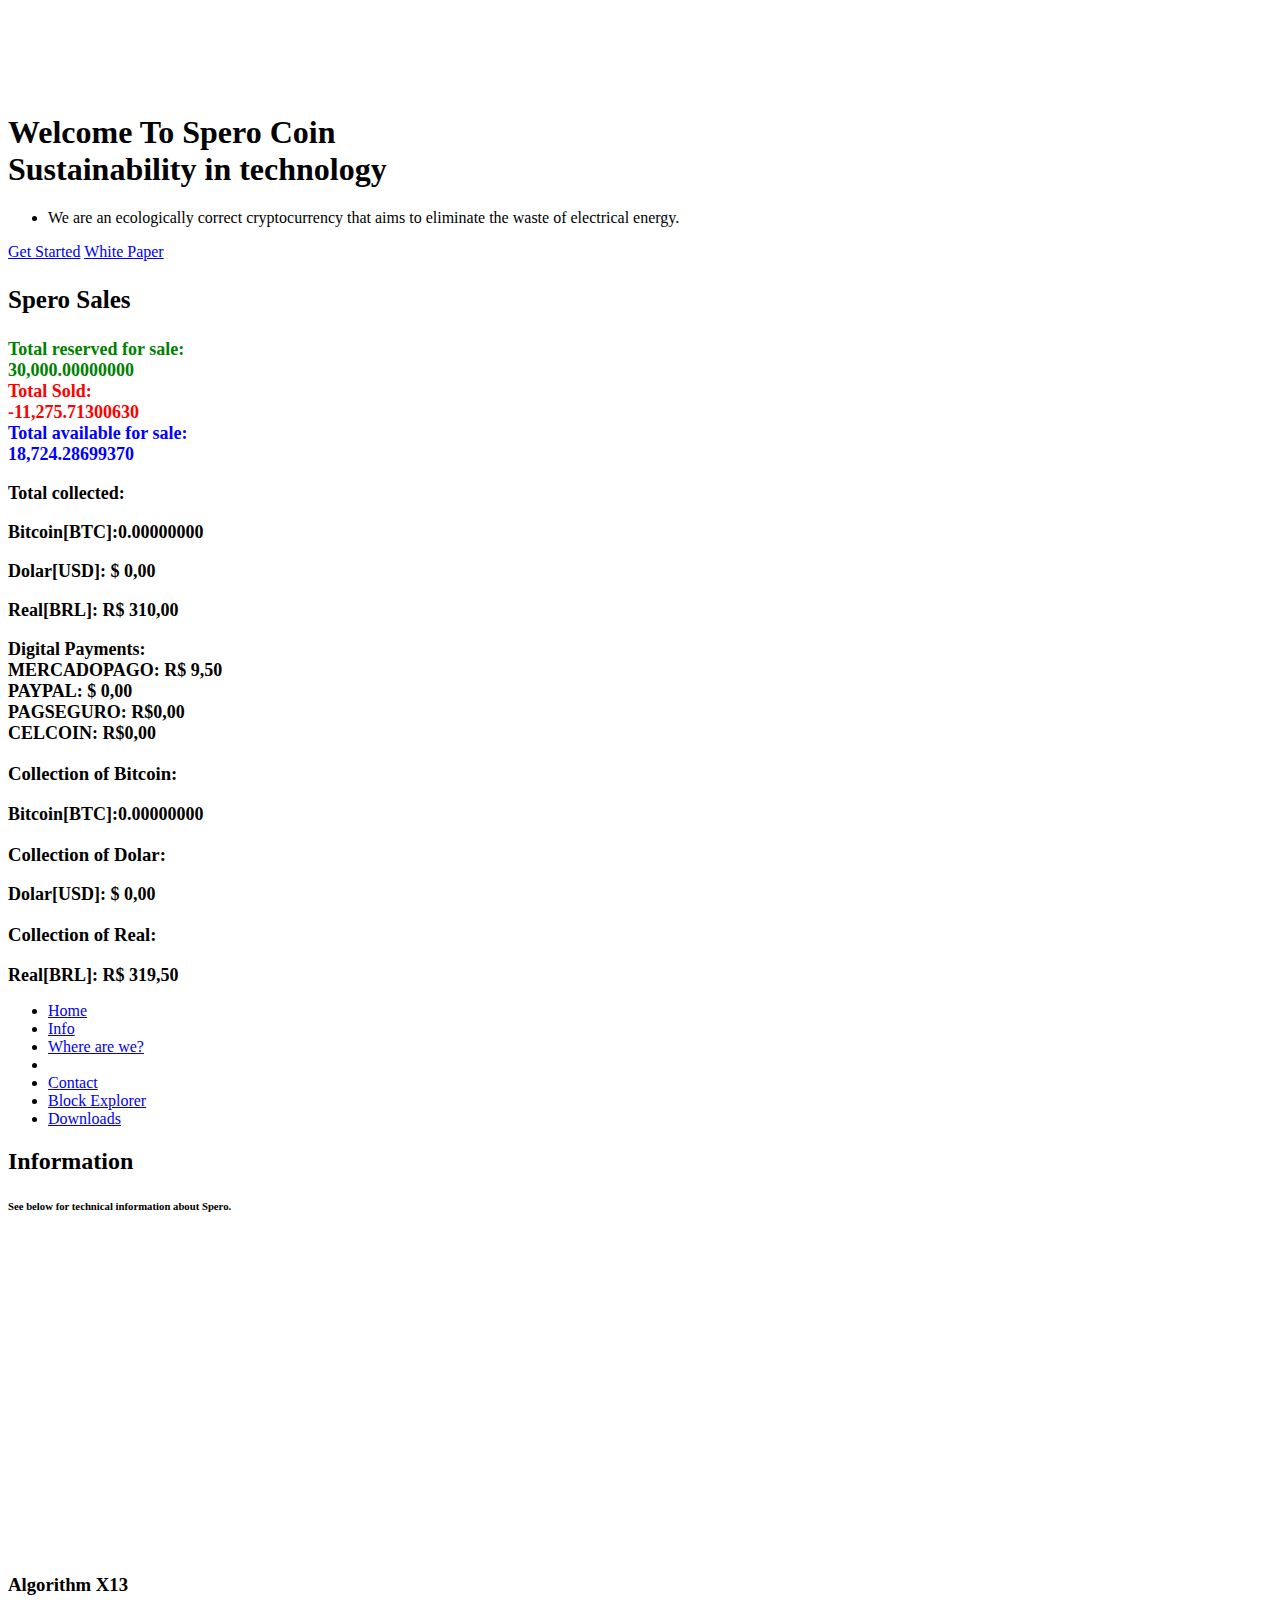
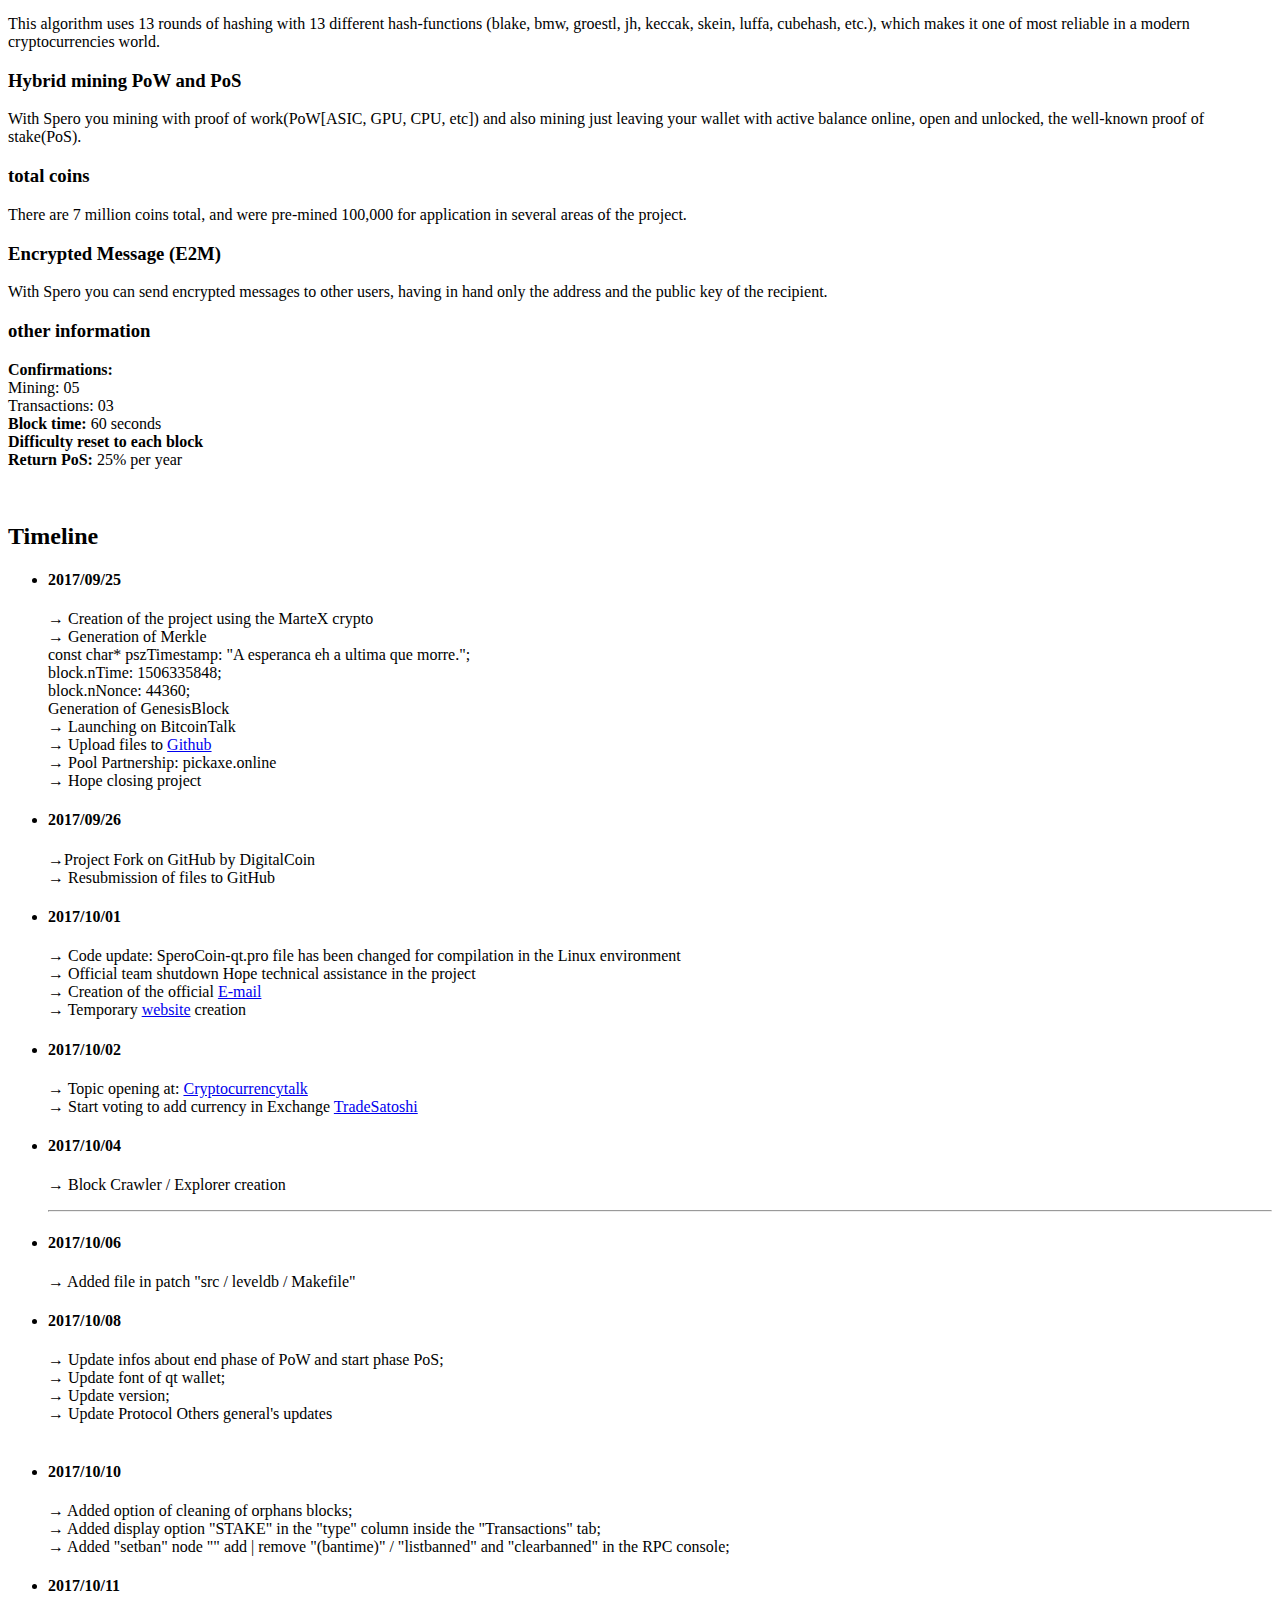
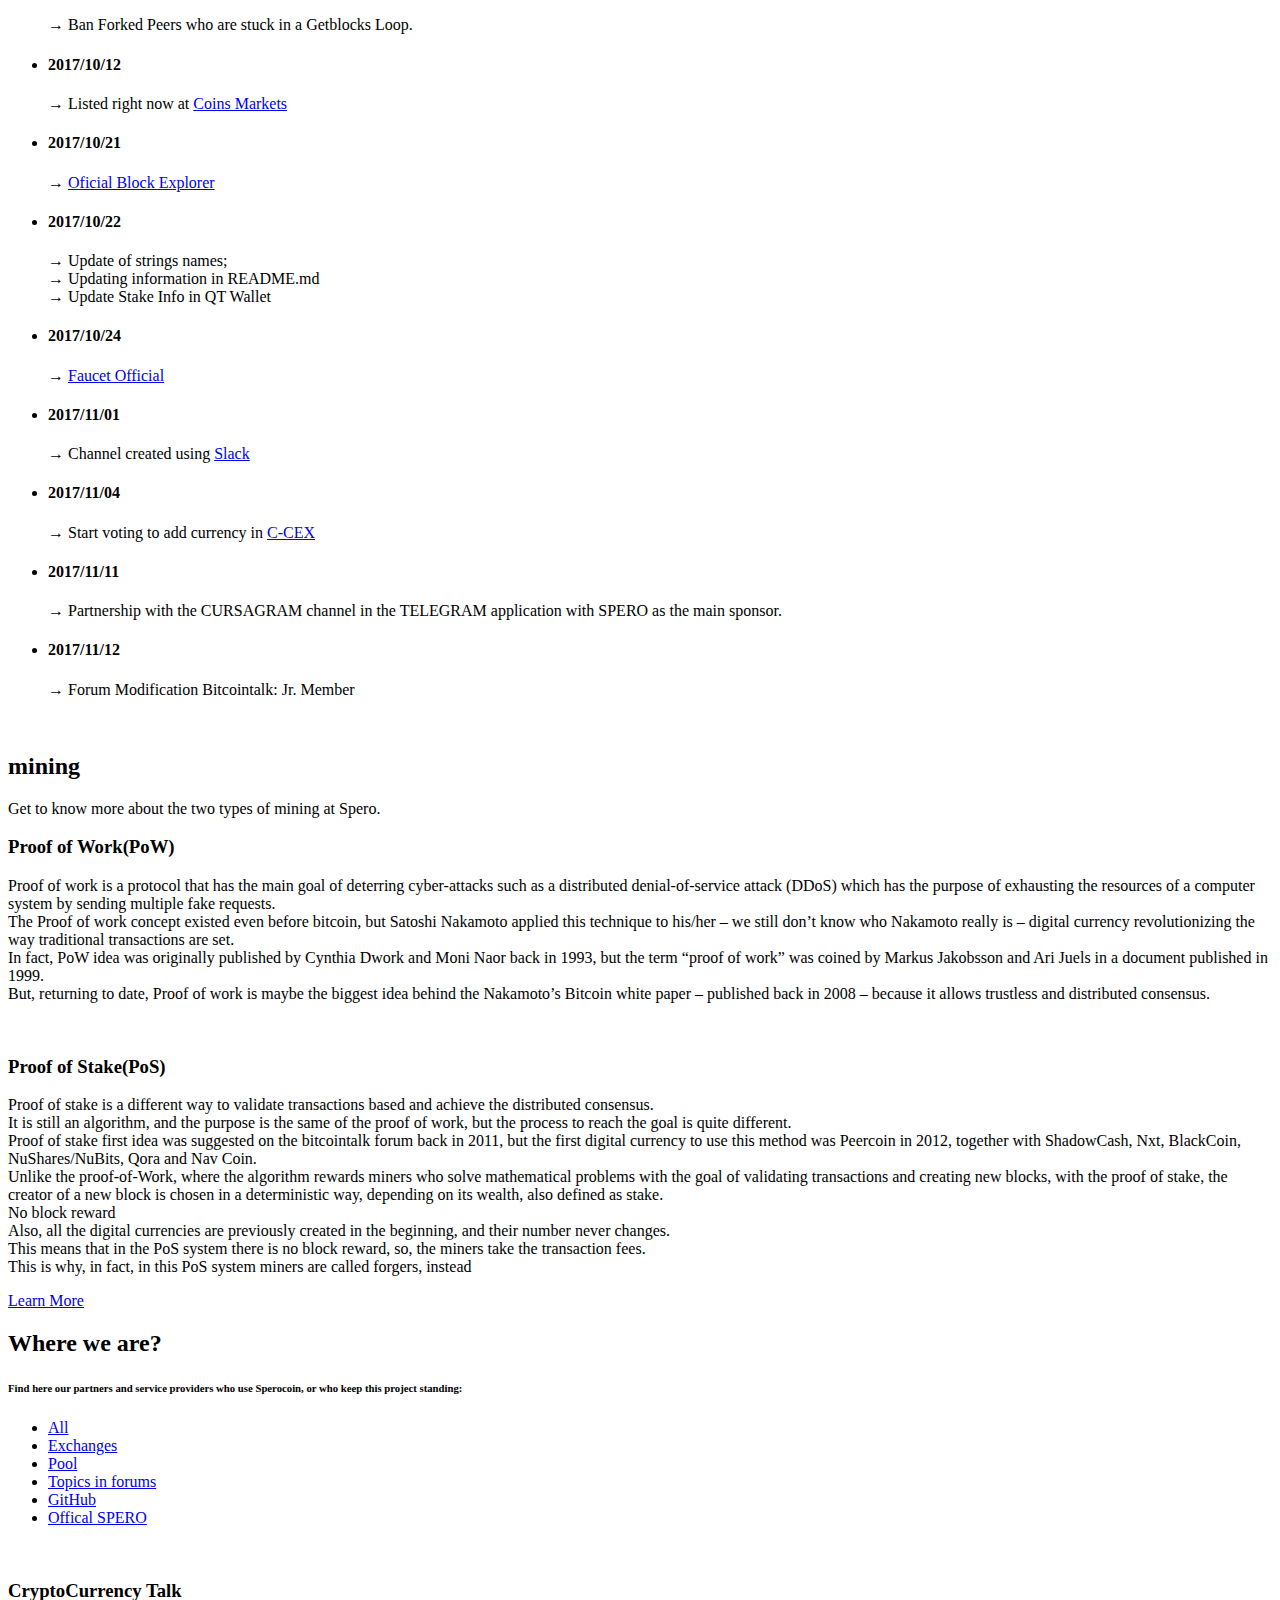
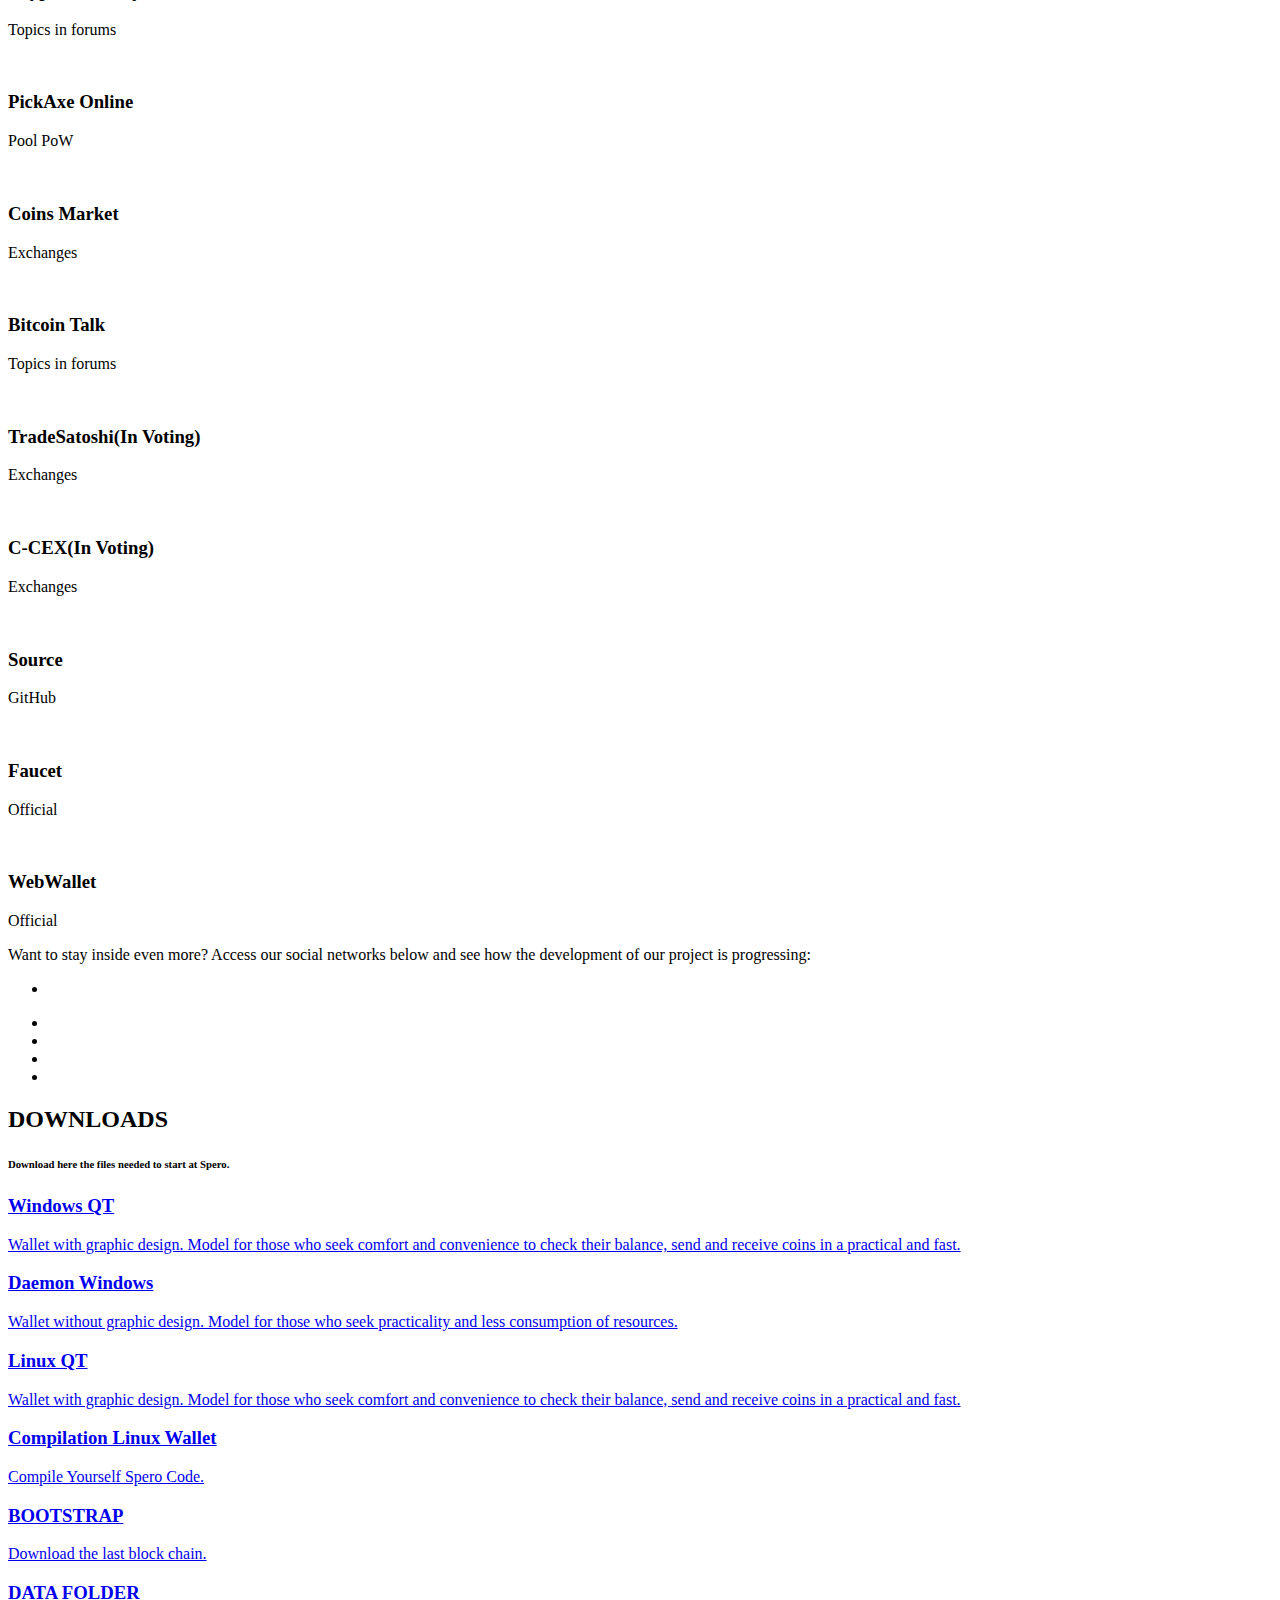
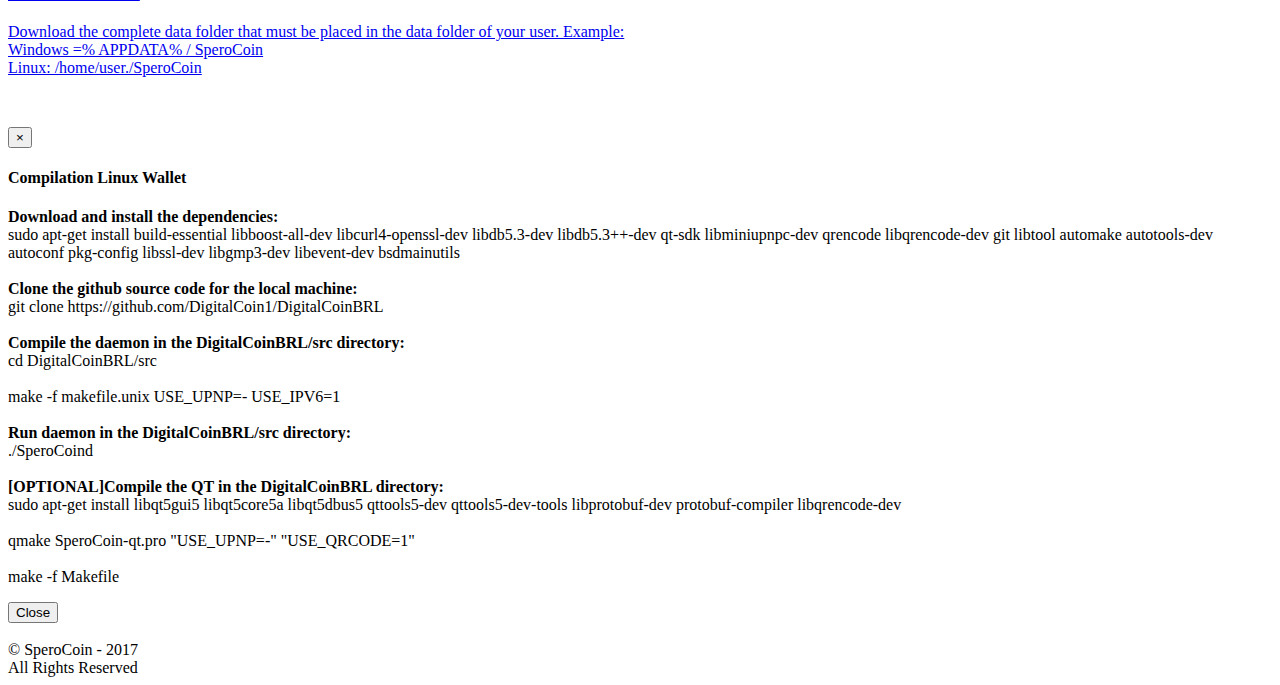
==== commit e85334a3: "Adding Information" ====
--- a/index.html
+++ b/index.html
@@ -37,17 +37,83 @@
 </head>
 
 <body>
-	<header class="header" id="header">
+	<header class="header" id="header" style="padding-top: 4%">
 		<!--header-start-->
 		<div class="container">
 			<figure class="logo animated fadeInDown delay-07s">
 				<a href="#"><img src="img/logo.png" alt=""></a>
 			</figure>
-			<h1 class="animated fadeInDown delay-07s">Welcome To Spero Coin</h1>
-			<ul class="we-create animated fadeInUp delay-1s">
+			<h1 class="animated fadeInDown delay-07s">Welcome To Spero Coin<br>Sustainability in technology</h1>
+			<ul class="we-create animated fadeInUp delay-1s" >
 				<li>We are an ecologically correct cryptocurrency that aims to eliminate the waste of electrical energy.</li>
 			</ul>
 			<a class="link animated fadeInUp delay-1s servicelink" href="#info">Get Started</a> <a class="link animated fadeInUp delay-1s servicelink" href="white_paper/index.php">White Paper</a>
+      <br>
+
+      <div class="row">
+        <div class="col-md-3"></div>
+    <div class="col-md-6">
+      <div class="panel panel-primary">
+        <div class="panel-heading">
+          <h3 class="panel-title  animated pulse infinite" style="font-size:25px"><i class="fa fa-money" aria-hidden="true"></i> Spero Sales</h3>
+          <span class="pull-right "></span>
+        </div>
+        <div class="panel-body">
+          <b style="color:green;font-size: 18px">Total reserved for sale:<br> 30,000.00000000</b><br>
+          <b style="color:red;font-size: 18px">Total Sold:<br>-11,275.71300630</b><br>
+          <b style="color:blue;font-size: 18px">Total available for sale:<br> 18,724.28699370</b><br>
+          <br><b style="font-size: 18px">Total collected:</b><br>
+          <br><b style="font-size: 18px"><i class="fa fa-btc" aria-hidden="true"></i> Bitcoin[BTC]:0.00000000</b><br>
+          <br><b style="font-size: 18px"><i class="fa fa-usd" aria-hidden="true"></i> Dolar[USD]: $ 0,00</b><br>
+          <br><b style="font-size: 18px"><i class="fa fa-money" aria-hidden="true"></i> Real[BRL]: R$ 310,00</b><br>
+          <br><b style="font-size: 18px"><i class="fa-spin fa fa-circle-o-notch" aria-hidden="true"></i> Digital Payments:</b><br>
+          <b style="font-size: 18px">MERCADOPAGO: R$ 9,50</b><br>
+          <b style="font-size: 18px">PAYPAL: $ 0,00</b><br>
+          <b style="font-size: 18px">PAGSEGURO: R$0,00</b><br>
+          <b style="font-size: 18px">CELCOIN: R$0,00</b><br>
+        </div>
+      </div>
+    </div>
+      <div class="col-md-3"></div>
+  </div>
+
+      <div class="row">
+    <div class="col-md-4">
+      <div class="panel panel-primary">
+        <div class="panel-heading">
+          <h3 class="panel-title">Collection of Bitcoin:</h3>
+          <span class="pull-right "></span>
+        </div>
+        <div class="panel-body">
+            <b style="font-size: 18px"><i class="fa fa-btc" aria-hidden="true"></i> Bitcoin[BTC]:0.00000000</b>
+        </div>
+      </div>
+    </div>
+    <div class="col-md-4">
+      <div class="panel panel-primary">
+        <div class="panel-heading">
+          <h3 class="panel-title">Collection of Dolar:</h3>
+          <span class="pull-right "></span>
+        </div>
+        <div class="panel-body">
+            <b style="font-size: 18px"><i class="fa fa-usd" aria-hidden="true"></i> Dolar[USD]: $ 0,00</b>
+        </div>
+      </div>
+    </div>
+    <div class="col-md-4">
+      <div class="panel panel-primary">
+        <div class="panel-heading">
+          <h3 class="panel-title">Collection of Real:</h3>
+          <span class="pull-right "></span>
+        </div>
+        <div class="panel-body">
+            <b style="font-size: 18px"><i class="fa fa-money" aria-hidden="true"></i> Real[BRL]: R$ 319,50</b>
+        </div>
+      </div>
+    </div>
+  </div>
+
+
 		</div>
 	</header>
 	<!--header-end-->
@@ -59,7 +125,7 @@
 				<li><a href="#header">Home</a></li>
 				<li><a href="#info">Info</a></li>
 				<li><a href="#Where_we_are">Where are we?</a></li>
-				<li class="small-logo"><a href="#header"><img src="img/small-logo.png" alt="" width="45"></a></li>
+				<li class="small-logo"><a href="#header"><img src="img/small-logo.png" alt="" width="45" class="fa-spin"></a></li>
 				<li><a href="#contact">Contact</a></li>
 				<li><a href="http://sperocoin.ddns.net:3001" target="_blank">Block Explorer</a></li>
 				<li><a href="#downloads">Downloads</a></li>
@@ -76,13 +142,15 @@
 		<div class="container">
 			<h2>Information</h2>
 			<h6>See below for technical information about Spero.</h6>
-			<div class="row">
-    			<div class="col-sm-12">
-					<div class="embed-responsive embed-responsive-4by3">
+
+      <div class="row visible-md visible-lg">
+    			<div class="col-sm-12 visible-md visible-lg">
+					<div class="embed-responsive embed-responsive-16by9">
     					<center><iframe class="embed-responsive-item" width="420" height="315" src="https://www.youtube.com/embed/9owZGSFnSOo?rel=0&amp;controls=0&amp;showinfo=0" frameborder="0" allowfullscreen></iframe></center>
 					</div>
     			</div>
 			</div>
+
 			<div class="row">
 				<div class="col-lg-4 col-sm-6 wow fadeInLeft delay-05s">
 					<div class="service-list">
@@ -163,13 +231,13 @@
         </div>
         <div class="timeline-body">
           <p>→ Creation of the project using the MarteX crypto<br>
-→ Generation of Merkle: 0x6f5dd836da72471e5ea8f3c836249e447059f9f7c7c26a2f91fecd0c509dd677<br>
+→ Generation of Merkle<br>
 const char* pszTimestamp: "A esperanca eh a ultima que morre.";<br>
 block.nTime: 1506335848;<br>
 block.nNonce: 44360;<br>
-Generation of GenesisBlock: 0x000006f4925ed7b889f847f24621390d4943466f091c3254ca1bd8becc517f7b<br>
+Generation of GenesisBlock<br>
 → Launching on BitcoinTalk<br>
-→ Upload files to github: https://github.com/sperocoin/sperocoin<br>
+→ Upload files to <a href="https://github.com/sperocoin/sperocoin">Github</a><br>
 → Pool Partnership: pickaxe.online<br>
 → Hope closing project</p>
         </div>
@@ -183,7 +251,7 @@
         </div>
         <div class="timeline-body">
           <p>→Project Fork on GitHub by DigitalCoin<br>
-→ Resubmission of files to GitHub: https://github.com/DigitalCoin1/DigitalCoinBRL</p>
+→ Resubmission of files to GitHub</p>
         </div>
       </div>
     </li>
@@ -197,8 +265,8 @@
           <p>→ Code update: SperoCoin-qt.pro file has been changed for
 compilation in the Linux environment<br>
 → Official team shutdown Hope technical assistance in the project<br>
-→ Creation of the official e-mail: sperocoin@gmail.com<br>
-→ Temporary website creation: https://superocoin.wixsite.com/sperocoin</p>
+→ Creation of the official <a href="mailto:sperocoin@gmail.com">E-mail</a><br>
+→ Temporary <a href="https://superocoin.wixsite.com/sperocoin">website</a> creation</p>
         </div>
       </div>
     </li>
@@ -209,8 +277,8 @@
           <h4 class="timeline-title">2017/10/02</h4>
         </div>
         <div class="timeline-body">
-          <p>→ Topic opening at: https://cryptocurrencytalk.com/topic/88487-ann-sperocoin-x13-hybrid-powpos/<br>
-→ Start voting to add currency in Exchange TradeSatoshi: tradesatoshi.com/Vote</p>
+          <p>→ Topic opening at: <a href="https://cryptocurrencytalk.com/topic/88487-ann-sperocoin-x13-hybrid-powpos/">Cryptocurrencytalk</a><br>
+→ Start voting to add currency in Exchange <a href="https://tradesatoshi.com/Vote">TradeSatoshi</a></p>
         </div>
       </div>
     </li>
@@ -285,8 +353,7 @@
           <h4 class="timeline-title">2017/10/12</h4>
         </div>
         <div class="timeline-body">
-          <p>→ Listed right now at Coins Markets:<br>
-https://coinsmarkets.com/trade-BTC-SPERO.htm</p>
+          <p>→ Listed right now at <a href="https://coinsmarkets.com/trade-BTC-SPERO.htm">Coins Markets</a></p>
         </div>
       </div>
     </li>
@@ -297,7 +364,7 @@
           <h4 class="timeline-title">2017/10/21</h4>
         </div>
         <div class="timeline-body">
-          <p>→ Oficial Block Explorer: http://sperocoin.ddns.net:3001/
+          <p>→ <a href="http://sperocoin.ddns.net:3001/">Oficial Block Explorer</a>
 ​</p>
         </div>
       </div>
@@ -322,7 +389,7 @@
           <h4 class="timeline-title">2017/10/24</h4>
         </div>
         <div class="timeline-body">
-          <p>→ Faucet Official: https://sperocoin.ddns.net/faucet</p>
+          <p>→ <a href=" https://sperocoin.ddns.net/faucet">Faucet Official</a></p>
         </div>
       </div>
     </li>
@@ -333,7 +400,7 @@
           <h4 class="timeline-title">2017/11/01</h4>
         </div>
         <div class="timeline-body">
-          <p>→ Channel created using Slack: httsp://sperocoin.slack.com</p>
+          <p>→ Channel created using <a href="httsp://sperocoin.slack.com">Slack</a></p>
         </div>
       </div>
     </li>
@@ -344,18 +411,30 @@
           <h4 class="timeline-title">2017/11/04</h4>
         </div>
         <div class="timeline-body">
-          <p>→ Start voting to add currency in C-CEX: https://c-cex.com/?id=vote&coin=spero</p>
+          <p>→ Start voting to add currency in <a href="https://c-cex.com/?id=vote&coin=spero">C-CEX</a></p>
         </div>
       </div>
     </li>
     <li>
-      <div class="timeline-badge success"><i class="fa fa-database"></i></div>
+      <div class="timeline-badge warning"><i class="fa fa-file-code-o"></i></div>
       <div class="timeline-panel">
         <div class="timeline-heading">
           <h4 class="timeline-title">2017/11/11</h4>
         </div>
         <div class="timeline-body">
           <p>→ Partnership with the CURSAGRAM channel in the TELEGRAM application with SPERO as the main sponsor.</p>
+        </div>
+      </div>
+    </li>
+    </li>
+    <li class="timeline-inverted">
+      <div class="timeline-badge warning"><i class="fa fa-file-code-o"></i></div>
+      <div class="timeline-panel">
+        <div class="timeline-heading">
+          <h4 class="timeline-title">2017/11/12</h4>
+        </div>
+        <div class="timeline-body">
+          <p>→ Forum Modification Bitcointalk: Jr. Member</p>
         </div>
       </div>
     </li>
